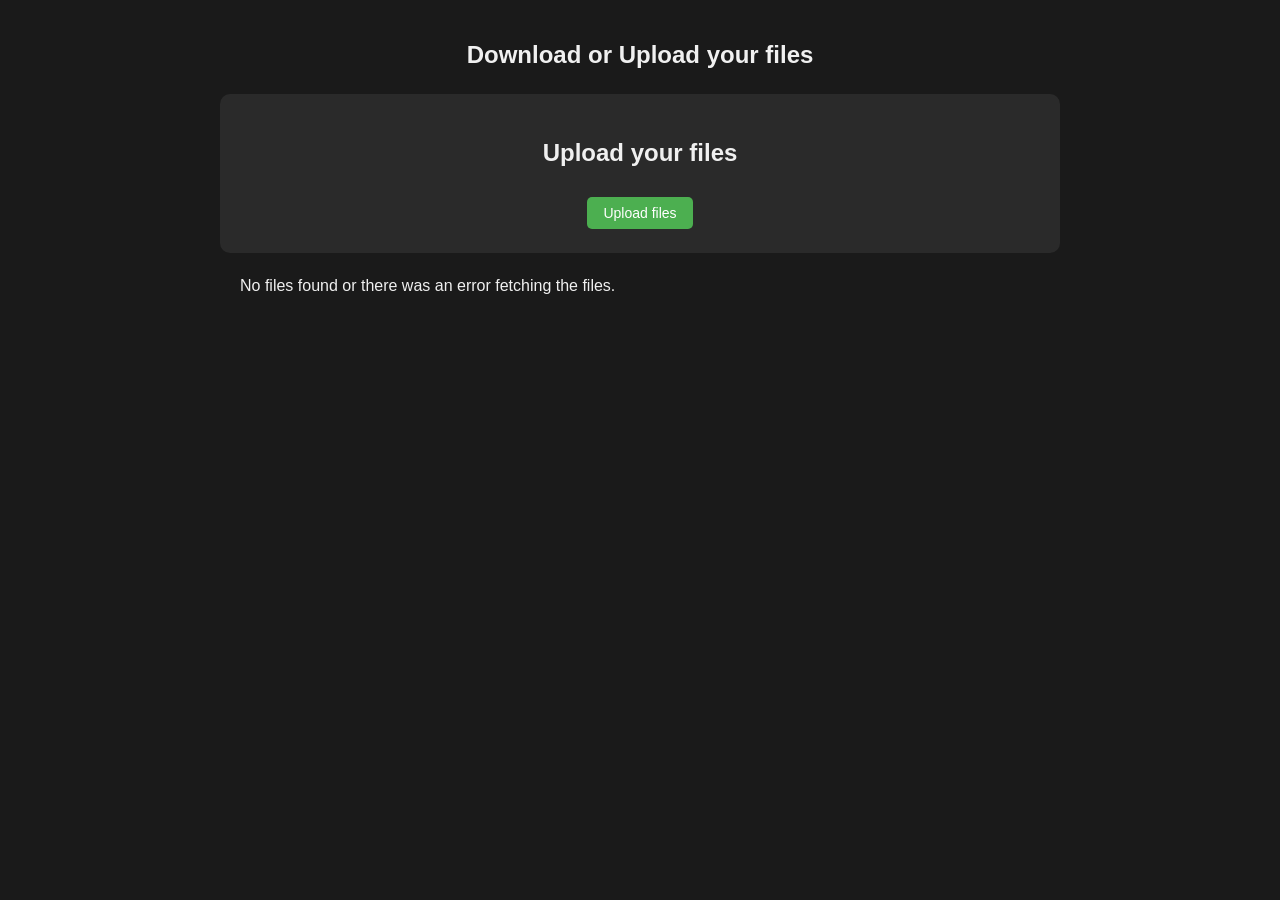
==== index.html @ 1774b646 "Add files via upload" ====
<!DOCTYPE html>
<html lang="en">
<head>
    <meta charset="UTF-8">
    <meta name="viewport" content="width=device-width, initial-scale=1.0">
    <title>FilesFromGitHub</title>
    <style>
        body {
            font-family: Arial, sans-serif;
            background-color: #1a1a1a;
            color: #f0f0f0;
            margin: 0;
            padding: 20px;
            line-height: 1.6;
        }
        h1 {
            text-align: center;
            font-size: 24px;
            margin-bottom: 20px;
        }
        #file-list {
            max-width: 800px;
            margin: 0 auto;
            padding: 0 15px;
        }
        .file-item {
            background-color: #2a2a2a;
            border-radius: 5px;
            margin: 10px 0;
            padding: 15px;
            display: flex;
            justify-content: space-between;
            align-items: center;
            flex-wrap: wrap;
        }
        #upload-box {
            background-color: #2a2a2a;
            border-radius: 10px;
            margin: 0 auto 20px;
            padding: 20px;
            max-width: 800px;
            text-align: center;
        }
        .file-name {
            font-weight: bold;
            word-break: break-word;
            margin-right: 10px;
            flex: 1;
        }
        .button-group {
            display: flex;
            gap: 10px;
        }
        .download-btn, .preview-btn, #upload-more-btn {
            background-color: #4CAF50;
            border: none;
            color: white;
            padding: 8px 16px;
            text-align: center;
            text-decoration: none;
            display: inline-block;
            font-size: 14px;
            margin: 4px 0;
            cursor: pointer;
            border-radius: 5px;
            transition: background-color 0.3s;
        }
        .preview-btn {
            background-color: #3498db;
        }
        .download-btn:hover, #upload-more-btn:hover {
            background-color: #45a049;
        }
        .preview-btn:hover {
            background-color: #2980b9;
        }
        @media (max-width: 600px) {
            body {
                padding: 10px;
            }
            h1 {
                font-size: 20px;
            }
            .file-item {
                flex-direction: column;
                align-items: flex-start;
            }
            .file-name {
                margin-bottom: 10px;
            }
            .button-group {
                width: 100%;
            }
            .download-btn, .preview-btn {
                flex: 1;
                text-align: center;
            }
        }
    </style>
</head>
<body>
    <h1>Download or Upload your files</h1>
    <div id="upload-box">
        <h2>Upload your files</h2>
        <button id="upload-more-btn">Upload files</button>
    </div>
    <div id="file-list"></div>

    <script>
        const githubUsername = 'mdya94812';
        const repoName = 'data';
        const fileDirectory = 'files';

        async function fetchFileList() {
            const apiUrl = `https://api.github.com/repos/${githubUsername}/${repoName}/contents/${fileDirectory}`;
            try {
                const response = await fetch(apiUrl);
                if (!response.ok) {
                    throw new Error(`HTTP error! status: ${response.status}`);
                }
                const data = await response.json();
                if (!Array.isArray(data)) {
                    throw new Error('Received data is not an array');
                }
                return data;
            } catch (error) {
                console.error('Error fetching file list:', error);
                return [];
            }
        }

        async function renderFileList() {
            const fileList = await fetchFileList();
            const fileListElement = document.getElementById('file-list');

            fileListElement.innerHTML = '';

            if (fileList.length === 0) {
                fileListElement.innerHTML = '<p>No files found or there was an error fetching the files.</p>';
                return;
            }

            for (const file of fileList) {
                const fileItem = document.createElement('div');
                fileItem.className = 'file-item';

                const fileName = document.createElement('span');
                fileName.className = 'file-name';
                fileName.textContent = file.name;

                const buttonGroup = document.createElement('div');
                buttonGroup.className = 'button-group';

                const downloadBtn = document.createElement('a');
                downloadBtn.className = 'download-btn';
                downloadBtn.href = file.download_url;
                downloadBtn.textContent = 'Download';
                downloadBtn.setAttribute('download', '');

                const previewBtn = document.createElement('a');
                previewBtn.className = 'preview-btn';
                previewBtn.href = `https://github.com/${githubUsername}/${repoName}/blob/main/${fileDirectory}/${file.name}`;
                previewBtn.textContent = 'Preview';
                previewBtn.target = '_blank';

                buttonGroup.appendChild(previewBtn);
                buttonGroup.appendChild(downloadBtn);

                fileItem.appendChild(fileName);
                fileItem.appendChild(buttonGroup);

                fileListElement.appendChild(fileItem);
            }
        }

        document.getElementById('upload-more-btn').addEventListener('click', () => {
            window.location.href = 'https://mdya94812.github.io/myCloud/upload.html';
        });

        renderFileList();
    </script>
</body>
</html>
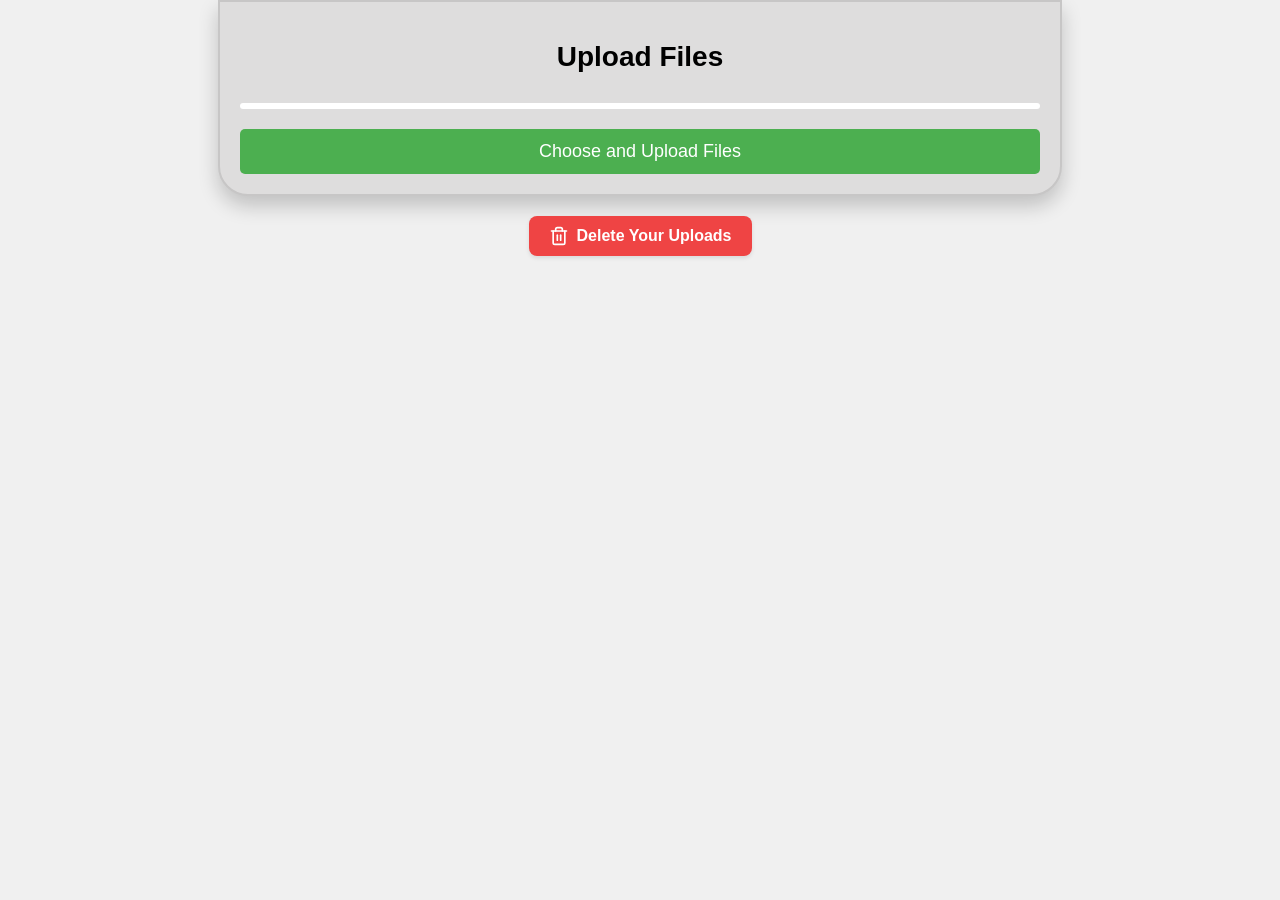
==== commit 4278db30: "Add files via upload" ====
--- a/index.html
+++ b/index.html
@@ -1,183 +1,45 @@
-<!DOCTYPE html>
-<html lang="en">
-<head>
-    <meta charset="UTF-8">
-    <meta name="viewport" content="width=device-width, initial-scale=1.0">
-    <title>FilesFromGitHub</title>
-    <style>
-        body {
-            font-family: Arial, sans-serif;
-            background-color: #1a1a1a;
-            color: #f0f0f0;
-            margin: 0;
-            padding: 20px;
-            line-height: 1.6;
-        }
-        h1 {
-            text-align: center;
-            font-size: 24px;
-            margin-bottom: 20px;
-        }
-        #file-list {
-            max-width: 800px;
-            margin: 0 auto;
-            padding: 0 15px;
-        }
-        .file-item {
-            background-color: #2a2a2a;
-            border-radius: 5px;
-            margin: 10px 0;
-            padding: 15px;
-            display: flex;
-            justify-content: space-between;
-            align-items: center;
-            flex-wrap: wrap;
-        }
-        #upload-box {
-            background-color: #2a2a2a;
-            border-radius: 10px;
-            margin: 0 auto 20px;
-            padding: 20px;
-            max-width: 800px;
-            text-align: center;
-        }
-        .file-name {
-            font-weight: bold;
-            word-break: break-word;
-            margin-right: 10px;
-            flex: 1;
-        }
-        .button-group {
-            display: flex;
-            gap: 10px;
-        }
-        .download-btn, .preview-btn, #upload-more-btn {
-            background-color: #4CAF50;
-            border: none;
-            color: white;
-            padding: 8px 16px;
-            text-align: center;
-            text-decoration: none;
-            display: inline-block;
-            font-size: 14px;
-            margin: 4px 0;
-            cursor: pointer;
-            border-radius: 5px;
-            transition: background-color 0.3s;
-        }
-        .preview-btn {
-            background-color: #3498db;
-        }
-        .download-btn:hover, #upload-more-btn:hover {
-            background-color: #45a049;
-        }
-        .preview-btn:hover {
-            background-color: #2980b9;
-        }
-        @media (max-width: 600px) {
-            body {
-                padding: 10px;
-            }
-            h1 {
-                font-size: 20px;
-            }
-            .file-item {
-                flex-direction: column;
-                align-items: flex-start;
-            }
-            .file-name {
-                margin-bottom: 10px;
-            }
-            .button-group {
-                width: 100%;
-            }
-            .download-btn, .preview-btn {
-                flex: 1;
-                text-align: center;
-            }
-        }
-    </style>
-</head>
-<body>
-    <h1>Download or Upload your files</h1>
-    <div id="upload-box">
-        <h2>Upload your files</h2>
-        <button id="upload-more-btn">Upload files</button>
-    </div>
-    <div id="file-list"></div>
-
-    <script>
-        const githubUsername = 'mdya94812';
-        const repoName = 'data';
-        const fileDirectory = 'files';
-
-        async function fetchFileList() {
-            const apiUrl = `https://api.github.com/repos/${githubUsername}/${repoName}/contents/${fileDirectory}`;
-            try {
-                const response = await fetch(apiUrl);
-                if (!response.ok) {
-                    throw new Error(`HTTP error! status: ${response.status}`);
-                }
-                const data = await response.json();
-                if (!Array.isArray(data)) {
-                    throw new Error('Received data is not an array');
-                }
-                return data;
-            } catch (error) {
-                console.error('Error fetching file list:', error);
-                return [];
-            }
-        }
-
-        async function renderFileList() {
-            const fileList = await fetchFileList();
-            const fileListElement = document.getElementById('file-list');
-
-            fileListElement.innerHTML = '';
-
-            if (fileList.length === 0) {
-                fileListElement.innerHTML = '<p>No files found or there was an error fetching the files.</p>';
-                return;
-            }
-
-            for (const file of fileList) {
-                const fileItem = document.createElement('div');
-                fileItem.className = 'file-item';
-
-                const fileName = document.createElement('span');
-                fileName.className = 'file-name';
-                fileName.textContent = file.name;
-
-                const buttonGroup = document.createElement('div');
-                buttonGroup.className = 'button-group';
-
-                const downloadBtn = document.createElement('a');
-                downloadBtn.className = 'download-btn';
-                downloadBtn.href = file.download_url;
-                downloadBtn.textContent = 'Download';
-                downloadBtn.setAttribute('download', '');
-
-                const previewBtn = document.createElement('a');
-                previewBtn.className = 'preview-btn';
-                previewBtn.href = `https://github.com/${githubUsername}/${repoName}/blob/main/${fileDirectory}/${file.name}`;
-                previewBtn.textContent = 'Preview';
-                previewBtn.target = '_blank';
-
-                buttonGroup.appendChild(previewBtn);
-                buttonGroup.appendChild(downloadBtn);
-
-                fileItem.appendChild(fileName);
-                fileItem.appendChild(buttonGroup);
-
-                fileListElement.appendChild(fileItem);
-            }
-        }
-
-        document.getElementById('upload-more-btn').addEventListener('click', () => {
-            window.location.href = 'https://mdya94812.github.io/myCloud/upload.html';
-        });
-
-        renderFileList();
-    </script>
-</body>
-</html>
+<!DOCTYPE html>
+<html lang="en">
+
+<head>
+    <meta charset="UTF-8">
+    <meta name="viewport" content="width=device-width, initial-scale=1.0">
+    <link rel="stylesheet" href="./styles.css">
+    <link rel="stylesheet" href="./upload.css">
+    <link rel="stylesheet" href="https://cdnjs.cloudflare.com/ajax/libs/font-awesome/6.4.0/css/all.min.css">
+    <title>FilesViewer</title>
+</head>
+
+<body>
+    <div class="uploadBox">
+        <div class="container">
+            <h1>Upload Files</h1>
+            <div class="file-list" id="fileList"></div>
+            <div class="progress-bar">
+                <div class="progress-fill" id="progressFill"></div>
+            </div>
+            <input type="file" id="fileInput" multiple style="display: none;">
+            <button class="upload-btn" id="uploadBtn" onclick="handleButtonClick()">
+                Choose and Upload Files
+                <span class="spinner" id="spinner" style="display: none;"></span>
+            </button>
+        </div>
+    </div>
+    <div id="files-box-container"></div>
+
+    <div class="deleteButton"> <a class="delete-button" href="./delete.html">
+            <svg xmlns="http://www.w3.org/2000/svg" width="24" height="24" viewBox="0 0 24 24" fill="none"
+                stroke="currentColor" stroke-width="2" stroke-linecap="round" stroke-linejoin="round">
+                <path d="M3 6h18"></path>
+                <path d="M19 6v14c0 1-1 2-2 2H7c-1 0-2-1-2-2V6"></path>
+                <path d="M8 6V4c0-1 1-2 2-2h4c1 0 2 1 2 2v2"></path>
+                <line x1="10" y1="11" x2="10" y2="17"></line>
+                <line x1="14" y1="11" x2="14" y2="17"></line>
+            </svg>
+            Delete Your Uploads
+        </a></div>
+    <script src="./script.js"></script>
+    <script src="./upload.js"></script>
+</body>
+
+</html>
--- a/styles.css
+++ b/styles.css
@@ -0,0 +1,176 @@
+body {
+    font-family: Arial, sans-serif;
+    /* display: flex; */
+    justify-content: center;
+    align-items: center;
+    min-height: 100vh;
+    margin: 0;
+    background-color: #f0f0f0;
+}
+
+#files-box-container {
+    display: flex;
+    flex-wrap: wrap;
+    justify-content: center;
+    max-width: 1200px;
+    width: 100%;
+    padding: auto;
+    flex: 1 0 auto;
+}
+
+.each-file-box {
+    flex: 1 1 300px;
+    margin: 10px;
+    max-width: 100%;
+    width: 80vw;
+    justify-content: center;
+    border-radius: 0.5rem;
+    overflow: hidden;
+    box-shadow: 0 10px 15px -3px rgba(0, 0, 0, 0.1), 0 4px 6px -2px rgba(0, 0, 0, 0.05);
+    background-color: white;
+    padding: 1rem;
+}
+
+@media screen and (min-width: 768px) {
+    .each-file-box{
+        width: 40vw;
+    }
+    }
+
+.file-box{
+    display: flex;
+    justify-content: center;
+    align-items: center;
+}
+
+.file-info {
+    display: flex;
+    align-items: center;
+    margin-bottom: 1rem;
+}
+
+.file-icon-wrapper {
+    margin-right: 1rem;
+    color: #6b7280;
+    background-color: #f3f4f6;
+    border-radius: 0.5rem;
+    padding: 0.5rem;
+    display: flex;
+    flex-direction: column;
+    align-items: center;
+    justify-content: center;
+    width: 60px;
+    height: 60px;
+    position: relative;
+}
+
+.file-icon {
+    font-size: 2rem;
+    margin-bottom: 0.25rem;
+}
+
+.file-type {
+    font-size: 0.625rem;
+    font-weight: bold;
+    text-transform: uppercase;
+    position: absolute;
+    bottom: 0.25rem;
+}
+
+.file-name {
+    font-weight: bold;
+    font-size: 1.25rem;
+    word-break: break-word;
+}
+
+.file-details {
+    color: #4b5563;
+    font-size: 0.875rem;
+}
+
+.actions {
+    display: flex;
+    justify-content: space-between;
+    flex-wrap: wrap;
+}
+
+.button {
+    display: inline-flex;
+    align-items: center;
+    padding: 0.5rem 1rem;
+    border-radius: 0.25rem;
+    font-weight: bold;
+    color: white;
+    cursor: pointer;
+    border: none;
+    margin: 5px;
+    font-size: 0.875rem;
+}
+
+.button-preview {
+    background-color: #0067B8;
+}
+
+.button-preview:hover {
+    background-color: #2563eb;
+}
+
+.button-download {
+    background-color: #10b981;
+}
+
+.button-download:hover {
+    background-color: #059669;
+}
+
+.button i {
+    margin-right: 0.5rem;
+}
+
+a {
+    text-decoration: none;
+}
+
+
+.delete-button {
+    display: inline-flex;
+    align-items: center;
+    padding: 10px 20px;
+    background-color: #ef4444;
+    color: white;
+    border: none;
+    border-radius: 8px;
+    font-family: Arial, sans-serif;
+    font-size: 16px;
+    font-weight: 600;
+    cursor: pointer;
+    transition: all 0.3s ease;
+    box-shadow: 0 2px 4px rgba(0, 0, 0, 0.1);
+    margin: 20px auto 20px auto;
+
+}
+
+.delete-button:hover {
+    background-color: #dc2626;
+}
+
+.delete-button:focus {
+    outline: none;
+    box-shadow: 0 0 0 3px rgba(239, 68, 68, 0.5);
+}
+
+.delete-button svg {
+    width: 20px;
+    height: 20px;
+    margin-right: 8px;
+    transition: transform 0.3s ease;
+}
+
+.delete-button:hover svg {
+    transform: scale(1.1);
+}
+
+.deleteButton{
+  display: flex;
+  align-items: center;
+}
--- a/upload.css
+++ b/upload.css
@@ -0,0 +1,139 @@
+:root {
+    --primary-color: #4caf50;
+    --background-color: #1e1e1e;
+    --card-background: #2a2a2a;
+    --text-color: #ffffff;
+  }
+  
+  /* * {
+    box-sizing: border-box;
+    margin: 0;
+    padding: 0;
+  }
+  
+  body {
+    font-family: "Arial", sans-serif;
+    background-color: var(--background-color);
+    color: var(--text-color);
+    display: flex;
+    justify-content: center;
+    align-items: center;
+    min-height: 100vh;
+    padding: 20px;
+  }
+   */
+  /* .container {
+    background-color: rgb(227, 227, 227);
+    border-radius: 10px;
+    margin-right: auto;
+    margin-left: auto;
+    padding: 20px;
+    width: 90%;
+    max-width: 800px;
+    box-shadow: 0 10px 20px rgba(0, 0, 0, 0.2);
+  } */
+  .uploadBox{
+    background-color: rgb(222, 221, 221);
+    border-radius: 0 0px 30px 30px;
+    border: 2px solid rgb(199, 198, 198);
+    margin-right: auto;
+    margin-left: auto;
+    padding: 20px;
+    width: 90%;
+    max-width: 800px;
+    box-shadow: 0 10px 20px rgba(0, 0, 0, 0.2);
+  }
+  
+  h1 {
+    text-align: center;
+    margin-bottom: 30px;
+    font-size: 28px;
+  }
+  
+  .file-list {
+    margin-top: 20px;
+    text-align: left;
+  }
+  
+  .file-item {
+    background-color: white;
+    border-radius: 5px;
+    padding: 5px;
+    margin-bottom: 10px;
+    word-break: break-all;
+  }
+  
+  .file-name-input {
+    width: 100%;
+    background-color: transparent;
+    border: none;
+    color: black;
+    font-size: 16px;
+    outline: none;
+  }
+  
+  .progress-bar {
+    height: 6px;
+    background-color: white;
+    border-radius: 3px;
+    overflow: hidden;
+    margin-top: 20px;
+  }
+  
+  .progress-fill {
+    height: 100%;
+    background-color: var(--primary-color);
+    width: 0;
+    transition: width 0.3s ease;
+  }
+  
+  .upload-btn {
+    display: block;
+    width: 100%;
+    padding: 12px;
+    background-color: var(--primary-color);
+    color: white;
+    border: none;
+    border-radius: 5px;
+    font-size: 18px;
+    cursor: pointer;
+    margin-top: 20px;
+    transition: background-color 0.3s ease;
+  }
+  
+  .upload-btn:hover {
+    background-color: #45a049;
+  }
+  
+  .upload-btn:disabled {
+    background-color: #cccccc;
+    cursor: not-allowed;
+  }
+  
+  .spinner {
+    display: inline-block;
+    width: 20px;
+    height: 20px;
+    border: 3px solid rgba(255, 255, 255, 0.3);
+    border-radius: 50%;
+    border-top-color: #ffffff;
+    animation: spin 1s ease-in-out infinite;
+    margin-left: 10px;
+  }
+  
+  @keyframes spin {
+    to {
+      transform: rotate(360deg);
+    }
+  }
+  
+  @media (max-width: 480px) {
+    .container {
+      padding: 20px;
+    }
+  
+    h1 {
+      font-size: 24px;
+    }
+  }
+  
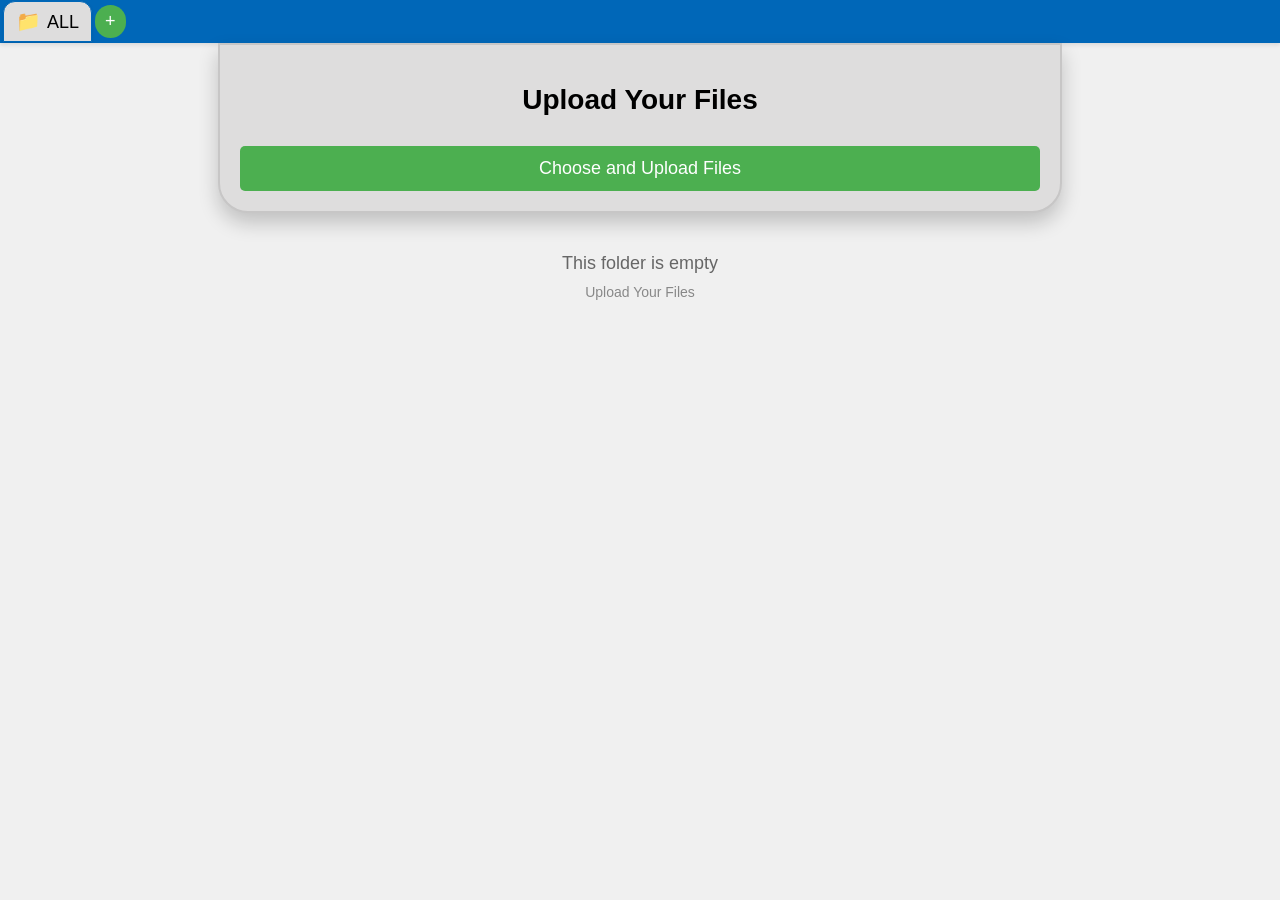
==== commit 8ba5c8ed: "Add files via upload" ====
--- a/index.html
+++ b/index.html
@@ -4,42 +4,60 @@
 <head>
     <meta charset="UTF-8">
     <meta name="viewport" content="width=device-width, initial-scale=1.0">
+
+    <link rel="icon" href="https://mdya94812.github.io/myCloud/favicon.ico" type="image/x-icon">
     <link rel="stylesheet" href="./styles.css">
+    <link rel="stylesheet" href="./navbar.css">
     <link rel="stylesheet" href="./upload.css">
     <link rel="stylesheet" href="https://cdnjs.cloudflare.com/ajax/libs/font-awesome/6.4.0/css/all.min.css">
-    <title>FilesViewer</title>
+
+    <title>My Cloud 987</title>
 </head>
 
 <body>
-    <div class="uploadBox">
-        <div class="container">
-            <h1>Upload Files</h1>
-            <div class="file-list" id="fileList"></div>
-            <div class="progress-bar">
-                <div class="progress-fill" id="progressFill"></div>
+    <div Id="super-container">
+        <div class="navbar-container">
+            <nav class="navbar" id="folderNavbar">
+                <a href="#" class="folder" onclick="handleFolderClick(event, 'ALL')">
+                    ALL
+                </a>
+            </nav>
+        </div>
+
+        <div class="uploadBox">
+            <div class="container">
+                <h1>Upload Your Files</h1>
+                <div class="file-list" id="fileList"></div>
+                <div class="progress-bar">
+                    <div class="progress-fill" id="progressFill"></div>
+                </div>
+                <input type="file" id="fileInput" multiple style="display: none;">
+                <button class="upload-btn" id="uploadBtn" onclick="handleButtonClick()">
+                    <span class="button-text">Choose and Upload Files</span>
+                    <span class="spinner">
+                        <span class="dot"></span>
+                        <span class="dot"></span>
+                        <span class="dot"></span>
+                </button>
             </div>
-            <input type="file" id="fileInput" multiple style="display: none;">
-            <button class="upload-btn" id="uploadBtn" onclick="handleButtonClick()">
-                Choose and Upload Files
-                <span class="spinner" id="spinner" style="display: none;"></span>
-            </button>
         </div>
+
+        <div class="load-page-spinner-container" id="load-page-spinner">
+            <div class="load-page-spinner"></div>
+        </div>
+
+        <div id="files-box-container"></div>
+
+        <div id="delete-button-cont"></div> <!--cont stands for container -->
+        <div id="ifFolderIsEmpty"></div>
     </div>
-    <div id="files-box-container"></div>
 
-    <div class="deleteButton"> <a class="delete-button" href="./delete.html">
-            <svg xmlns="http://www.w3.org/2000/svg" width="24" height="24" viewBox="0 0 24 24" fill="none"
-                stroke="currentColor" stroke-width="2" stroke-linecap="round" stroke-linejoin="round">
-                <path d="M3 6h18"></path>
-                <path d="M19 6v14c0 1-1 2-2 2H7c-1 0-2-1-2-2V6"></path>
-                <path d="M8 6V4c0-1 1-2 2-2h4c1 0 2 1 2 2v2"></path>
-                <line x1="10" y1="11" x2="10" y2="17"></line>
-                <line x1="14" y1="11" x2="14" y2="17"></line>
-            </svg>
-            Delete Your Uploads
-        </a></div>
+
+    <script src="./folderNav.js"></script>
+    <script src="./upload.js"></script>
+    <script src="deleteFile.js"></script>
     <script src="./script.js"></script>
-    <script src="./upload.js"></script>
+
 </body>
 
 </html>
--- a/styles.css
+++ b/styles.css
@@ -1,176 +1,317 @@
 body {
-    font-family: Arial, sans-serif;
-    /* display: flex; */
-    justify-content: center;
-    align-items: center;
-    min-height: 100vh;
-    margin: 0;
-    background-color: #f0f0f0;
+  font-family: Arial, sans-serif;
+  justify-content: center;
+  align-items: center;
+  min-height: 100vh;
+  margin: 0;
+  background-color: #f0f0f0;
 }
 
 #files-box-container {
-    display: flex;
-    flex-wrap: wrap;
-    justify-content: center;
-    max-width: 1200px;
-    width: 100%;
-    padding: auto;
-    flex: 1 0 auto;
+  display: flex;
+  flex-wrap: wrap;
+  justify-content: center;
+  max-width: 1200px;
+  width: 100%;
+  padding: auto;
+  flex: 1 0 auto;
 }
 
 .each-file-box {
-    flex: 1 1 300px;
-    margin: 10px;
-    max-width: 100%;
-    width: 80vw;
-    justify-content: center;
-    border-radius: 0.5rem;
-    overflow: hidden;
-    box-shadow: 0 10px 15px -3px rgba(0, 0, 0, 0.1), 0 4px 6px -2px rgba(0, 0, 0, 0.05);
-    background-color: white;
-    padding: 1rem;
+  flex: 1 1 300px;
+  margin: 10px;
+  max-width: 100%;
+  width: 80vw;
+  justify-content: center;
+  border-radius: 0.5rem;
+  overflow: hidden;
+  box-shadow: 0 10px 15px -3px rgba(0, 0, 0, 0.1),
+    0 4px 6px -2px rgba(0, 0, 0, 0.05);
+  background-color: white;
+  padding: 1rem;
 }
 
 @media screen and (min-width: 768px) {
-    .each-file-box{
-        width: 40vw;
-    }
-    }
-
-.file-box{
-    display: flex;
-    justify-content: center;
-    align-items: center;
+  .each-file-box {
+    width: 40vw;
+  }
+}
+
+.file-box {
+  display: flex;
+  justify-content: center;
+  align-items: center;
 }
 
 .file-info {
-    display: flex;
-    align-items: center;
-    margin-bottom: 1rem;
+  display: flex;
+  align-items: center;
+  margin-bottom: 1rem;
 }
 
 .file-icon-wrapper {
-    margin-right: 1rem;
-    color: #6b7280;
-    background-color: #f3f4f6;
-    border-radius: 0.5rem;
-    padding: 0.5rem;
-    display: flex;
-    flex-direction: column;
-    align-items: center;
-    justify-content: center;
-    width: 60px;
-    height: 60px;
-    position: relative;
+  margin-right: 1rem;
+  color: #6b7280;
+  background-color: #f3f4f6;
+  border-radius: 0.5rem;
+  padding: 0.5rem;
+  display: flex;
+  flex-direction: column;
+  align-items: center;
+  justify-content: center;
+  width: 60px;
+  height: 60px;
+  position: relative;
 }
 
 .file-icon {
-    font-size: 2rem;
-    margin-bottom: 0.25rem;
+  font-size: 2rem;
+  margin-bottom: 0.25rem;
 }
 
 .file-type {
-    font-size: 0.625rem;
-    font-weight: bold;
-    text-transform: uppercase;
-    position: absolute;
-    bottom: 0.25rem;
+  font-size: 0.625rem;
+  font-weight: bold;
+  text-transform: uppercase;
+  position: absolute;
+  bottom: 0.25rem;
 }
 
 .file-name {
-    font-weight: bold;
-    font-size: 1.25rem;
-    word-break: break-word;
+  font-weight: bold;
+  font-size: 1.25rem;
+  word-break: break-word;
 }
 
 .file-details {
-    color: #4b5563;
-    font-size: 0.875rem;
+  color: #4b5563;
+  font-size: 0.875rem;
 }
 
 .actions {
-    display: flex;
-    justify-content: space-between;
-    flex-wrap: wrap;
+  display: flex;
+  justify-content: space-between;
+  flex-wrap: wrap;
 }
 
 .button {
-    display: inline-flex;
-    align-items: center;
-    padding: 0.5rem 1rem;
-    border-radius: 0.25rem;
-    font-weight: bold;
-    color: white;
-    cursor: pointer;
-    border: none;
-    margin: 5px;
-    font-size: 0.875rem;
+  display: inline-flex;
+  align-items: center;
+  padding: 0.5rem 1rem;
+  border-radius: 0.25rem;
+  font-weight: bold;
+  color: white;
+  cursor: pointer;
+  border: none;
+  margin: 5px;
+  font-size: 0.875rem;
 }
 
 .button-preview {
-    background-color: #0067B8;
+  background-color: #0067b8;
 }
 
 .button-preview:hover {
-    background-color: #2563eb;
+  background-color: #2563eb;
 }
 
 .button-download {
-    background-color: #10b981;
+  background-color: #10b981;
 }
 
 .button-download:hover {
-    background-color: #059669;
+  background-color: #059669;
 }
 
 .button i {
-    margin-right: 0.5rem;
+  margin-right: 0.5rem;
 }
 
 a {
-    text-decoration: none;
-}
-
-
+  text-decoration: none;
+}
+
+.delete-container {
+  display: flex;
+  flex-direction: column;
+  justify-content: center;
+  align-items: center;
+}
 .delete-button {
-    display: inline-flex;
-    align-items: center;
-    padding: 10px 20px;
-    background-color: #ef4444;
-    color: white;
-    border: none;
-    border-radius: 8px;
-    font-family: Arial, sans-serif;
-    font-size: 16px;
-    font-weight: 600;
-    cursor: pointer;
-    transition: all 0.3s ease;
-    box-shadow: 0 2px 4px rgba(0, 0, 0, 0.1);
-    margin: 20px auto 20px auto;
-
-}
-
+  margin-top: 30px;
+  margin-bottom: 30px;
+  align-items: center;
+  justify-content: center;
+  padding: 10px 20px;
+  background-color: #ef4444;
+  color: white;
+  border: none;
+  border-radius: 8px;
+  font-size: 16px;
+  font-weight: 600;
+  cursor: pointer;
+  transition: all 0.3s ease;
+  box-shadow: 0 2px 4px rgba(0, 0, 0, 0.1);
+}
 .delete-button:hover {
-    background-color: #dc2626;
-}
-
+  background-color: #dc2626;
+}
 .delete-button:focus {
-    outline: none;
-    box-shadow: 0 0 0 3px rgba(239, 68, 68, 0.5);
-}
-
+  outline: none;
+  box-shadow: 0 0 0 3px rgba(239, 68, 68, 0.5);
+}
 .delete-button svg {
-    width: 20px;
-    height: 20px;
-    margin-right: 8px;
-    transition: transform 0.3s ease;
-}
-
+  width: 20px;
+  height: 20px;
+  margin-right: 8px;
+  transition: transform 0.3s ease;
+}
 .delete-button:hover svg {
-    transform: scale(1.1);
-}
-
-.deleteButton{
-  display: flex;
-  align-items: center;
-}+  transform: scale(1.1);
+}
+.password-container {
+  display: none;
+
+  top: 100%;
+  left: 0;
+  margin: auto;
+
+  margin-bottom: 30px;
+  background-color: white;
+  padding: 15px;
+  border-radius: 8px;
+  box-shadow: 0 2px 10px rgba(0, 0, 0, 0.1);
+  width: 300px;
+}
+.password-input {
+  width: 100%;
+  padding: 8px;
+  border: 1px solid #ddd;
+  border-radius: 4px;
+  font-size: 14px;
+  margin-bottom: 10px;
+}
+.button-group {
+  display: flex;
+  justify-content: space-between;
+}
+.submit-button,
+.cancel-button {
+  padding: 8px 15px;
+  border: none;
+  border-radius: 4px;
+  cursor: pointer;
+  font-size: 14px;
+  font-weight: bold;
+  transition: background-color 0.3s ease;
+}
+.submit-button {
+  background-color: #4caf50;
+  color: white;
+}
+.submit-button:hover {
+  background-color: #45a049;
+}
+.cancel-button {
+  background-color: #f44336;
+  color: white;
+}
+.cancel-button:hover {
+  background-color: #da190b;
+}
+.error-message {
+  color: #f44336;
+  font-size: 14px;
+  margin-top: 10px;
+  display: none;
+}
+
+.del-button {
+  padding: 10px 20px;
+  font-size: 16px;
+  cursor: pointer;
+  background-color: #f44336;
+  color: white;
+  border: none;
+  border-radius: 4px;
+  transition: background-color 0.3s;
+}
+
+.del-button:hover {
+  background-color: #d32f2f;
+}
+
+.del-button:disabled {
+  background-color: #ccc;
+  cursor: not-allowed;
+}
+
+.delete-page-title {
+  box-sizing: border-box;
+  display: flex;
+  flex-direction: column;
+  justify-content: center;
+  align-items: center;
+  text-align: center;
+  color: #f44336;
+  background-color: rgb(244, 244, 244);
+  border-radius: 0 0px 30px 30px;
+  border: 2px solid rgb(199, 198, 198);
+  margin-right: auto;
+  margin-left: auto;
+  max-width: 500px;
+  box-shadow: 0 10px 20px rgba(0, 0, 0, 0.2);
+}
+
+.load-page-spinner-container {
+  display: none;
+  justify-content: center;
+  align-items: center;
+  height: 100px;
+  margin-top: 40px;
+  margin-bottom: auto;
+}
+.load-page-spinner {
+  width: 50px;
+  height: 50px;
+  border: 5px solid #f3f3f3;
+  border-top: 5px solid #3498db;
+  border-radius: 50%;
+  animation: spin 1s linear infinite;
+}
+@keyframes spin {
+  0% {
+    transform: rotate(0deg);
+  }
+  100% {
+    transform: rotate(360deg);
+  }
+}
+
+.go-back-form-delete {
+  margin: 20px auto;
+  padding: 12px 24px;
+  display: flex;
+  border-radius: 8px;
+  background-color: #f8f9fa;
+  justify-content: center;
+  align-items: center;
+  border: 1px solid #e9ecef;
+  transition: all 0.3s ease;
+  cursor: pointer;
+  font-family: Arial, sans-serif;
+  font-size: 14px;
+  color: #495057;
+  box-shadow: 0 2px 4px rgba(0, 0, 0, 0.1);
+}
+
+.go-back-form-delete:hover {
+  background-color: #e9ecef;
+  box-shadow: 0 4px 6px rgba(0, 0, 0, 0.1);
+  transform: translateY(-2px);
+}
+
+.go-back-form-delete:active {
+  transform: translateY(0);
+  box-shadow: 0 1px 2px rgba(0, 0, 0, 0.1);
+}
--- a/navbar.css
+++ b/navbar.css
@@ -0,0 +1,108 @@
+.navbar-container {
+  width: 100%;
+  overflow-x: auto;
+  background-color: #0067b8;
+  box-shadow: 0 2px 4px rgba(0, 0, 0, 0.1);
+}
+
+.navbar {
+  display: flex;
+  justify-content: flex-start;
+  align-items: center;
+  min-width: max-content;
+}
+
+.folder {
+  color: #ffffff;
+  text-decoration: none;
+  display: flex;
+  align-items: center;
+  padding: 8px 12px;
+  transition: all 0.3s ease;
+  white-space: nowrap;
+  border-radius: 12px 12px 0 0;
+  font-size: 18px;
+  max-width: 50px;
+  overflow: hidden;
+  text-overflow: ellipsis;
+  text-overflow: ellipsis;
+  margin-left: 3px;
+  max-width: 150px;
+  white-space: nowrap;
+  overflow: hidden;
+  text-overflow: ellipsis;
+  display: inline-block;
+  border: 1px solid #0067b8;
+}
+
+.folder:hover,
+.folder:focus {
+  background-color: #91cfff;
+}
+
+.folder-icon {
+  margin-right: 6px;
+  font-size: 1.1em;
+}
+
+.active {
+  background-color: #dedddd;
+  color: rgb(0, 0, 0);
+  box-shadow: 0 1px 3px rgba(0, 0, 0, 0.1);
+}
+
+.add-button {
+  background-color: #4caf50;
+  color: white;
+  border: none;
+  padding: 6px 10px;
+  cursor: pointer;
+  transition: all 0.3s ease;
+  border-radius: 20px;
+  font-size: 18px;
+  margin: 5px 3px;
+}
+
+.add-button:hover {
+  background-color: #105a00;
+}
+
+.navbar-container::-webkit-scrollbar {
+  height: 3px;
+}
+
+.navbar-container::-webkit-scrollbar-track {
+  background: #f0f0f0;
+}
+
+.navbar-container::-webkit-scrollbar-thumb {
+  background: #888;
+  border-radius: 3px;
+}
+
+.navbar-container::-webkit-scrollbar-thumb:hover {
+  background: #555;
+}
+
+.logo {
+  width: 20px;
+  height: 20px;
+  margin-right: 6px;
+}
+
+@media (max-width: 600px) {
+  .folder {
+    padding: 6px 10px;
+    font-size: 12px;
+  }
+
+  .add-button {
+    padding: 4px 8px;
+    font-size: 10px;
+  }
+
+  .logo {
+    width: 16px;
+    height: 16px;
+  }
+}
--- a/upload.css
+++ b/upload.css
@@ -1,139 +1,121 @@
 :root {
-    --primary-color: #4caf50;
-    --background-color: #1e1e1e;
-    --card-background: #2a2a2a;
-    --text-color: #ffffff;
+  --primary-color: #4caf50;
+  --background-color: #1e1e1e;
+  --card-background: #2a2a2a;
+  --text-color: #ffffff;
+}
+
+.uploadBox {
+  background-color: rgb(222, 221, 221);
+  border-radius: 0 0px 30px 30px;
+  border: 2px solid rgb(199, 198, 198);
+  margin-right: auto;
+  margin-left: auto;
+  padding: 20px;
+  width: 90%;
+  max-width: 800px;
+  box-shadow: 0 10px 20px rgba(0, 0, 0, 0.2);
+}
+
+h1 {
+  text-align: center;
+  margin-bottom: 30px;
+  font-size: 28px;
+}
+
+.file-list {
+  margin-top: 20px;
+  text-align: left;
+}
+
+.file-item {
+  background-color: white;
+  border-radius: 5px;
+  padding: 5px;
+  margin-bottom: 10px;
+  word-break: break-all;
+}
+
+.file-name-input {
+  width: 100%;
+  background-color: transparent;
+  border: none;
+  color: black;
+  font-size: 16px;
+  outline: none;
+}
+
+.progress-bar {
+  height: 6px;
+  background-color: white;
+  border-radius: 3px;
+  overflow: hidden;
+  margin-top: 20px;
+}
+
+.progress-fill {
+  height: 100%;
+  background-color: var(--primary-color);
+  width: 0;
+  transition: width 0.3s ease;
+}
+
+.upload-btn {
+  display: block;
+  width: 100%;
+  padding: 12px;
+  background-color: var(--primary-color);
+  color: white;
+  border: none;
+  border-radius: 5px;
+  font-size: 18px;
+  cursor: pointer;
+  margin-top: 20px;
+  transition: background-color 0.3s ease;
+}
+
+.upload-btn:hover {
+  background-color: #45a049;
+}
+
+.upload-btn:disabled {
+  background-color: #bac102;
+  cursor: not-allowed;
+}
+
+.spinner {
+  display: none;
+  margin-left: 10px;
+}
+
+.upload-btn:disabled .spinner {
+  display: inline-block;
+}
+
+.dot {
+  display: inline-block;
+  width: 10px;
+  height: 10px;
+  background-color: white;
+  border-radius: 50%;
+  margin: 0 2px;
+  animation: bounce 1.4s infinite ease-in-out both;
+}
+
+.dot:nth-child(1) {
+  animation-delay: -0.32s;
+}
+.dot:nth-child(2) {
+  animation-delay: -0.16s;
+}
+
+@keyframes bounce {
+  0%,
+  80%,
+  100% {
+    transform: scale(0);
   }
-  
-  /* * {
-    box-sizing: border-box;
-    margin: 0;
-    padding: 0;
+  40% {
+    transform: scale(1);
   }
-  
-  body {
-    font-family: "Arial", sans-serif;
-    background-color: var(--background-color);
-    color: var(--text-color);
-    display: flex;
-    justify-content: center;
-    align-items: center;
-    min-height: 100vh;
-    padding: 20px;
-  }
-   */
-  /* .container {
-    background-color: rgb(227, 227, 227);
-    border-radius: 10px;
-    margin-right: auto;
-    margin-left: auto;
-    padding: 20px;
-    width: 90%;
-    max-width: 800px;
-    box-shadow: 0 10px 20px rgba(0, 0, 0, 0.2);
-  } */
-  .uploadBox{
-    background-color: rgb(222, 221, 221);
-    border-radius: 0 0px 30px 30px;
-    border: 2px solid rgb(199, 198, 198);
-    margin-right: auto;
-    margin-left: auto;
-    padding: 20px;
-    width: 90%;
-    max-width: 800px;
-    box-shadow: 0 10px 20px rgba(0, 0, 0, 0.2);
-  }
-  
-  h1 {
-    text-align: center;
-    margin-bottom: 30px;
-    font-size: 28px;
-  }
-  
-  .file-list {
-    margin-top: 20px;
-    text-align: left;
-  }
-  
-  .file-item {
-    background-color: white;
-    border-radius: 5px;
-    padding: 5px;
-    margin-bottom: 10px;
-    word-break: break-all;
-  }
-  
-  .file-name-input {
-    width: 100%;
-    background-color: transparent;
-    border: none;
-    color: black;
-    font-size: 16px;
-    outline: none;
-  }
-  
-  .progress-bar {
-    height: 6px;
-    background-color: white;
-    border-radius: 3px;
-    overflow: hidden;
-    margin-top: 20px;
-  }
-  
-  .progress-fill {
-    height: 100%;
-    background-color: var(--primary-color);
-    width: 0;
-    transition: width 0.3s ease;
-  }
-  
-  .upload-btn {
-    display: block;
-    width: 100%;
-    padding: 12px;
-    background-color: var(--primary-color);
-    color: white;
-    border: none;
-    border-radius: 5px;
-    font-size: 18px;
-    cursor: pointer;
-    margin-top: 20px;
-    transition: background-color 0.3s ease;
-  }
-  
-  .upload-btn:hover {
-    background-color: #45a049;
-  }
-  
-  .upload-btn:disabled {
-    background-color: #cccccc;
-    cursor: not-allowed;
-  }
-  
-  .spinner {
-    display: inline-block;
-    width: 20px;
-    height: 20px;
-    border: 3px solid rgba(255, 255, 255, 0.3);
-    border-radius: 50%;
-    border-top-color: #ffffff;
-    animation: spin 1s ease-in-out infinite;
-    margin-left: 10px;
-  }
-  
-  @keyframes spin {
-    to {
-      transform: rotate(360deg);
-    }
-  }
-  
-  @media (max-width: 480px) {
-    .container {
-      padding: 20px;
-    }
-  
-    h1 {
-      font-size: 24px;
-    }
-  }
-  +}
